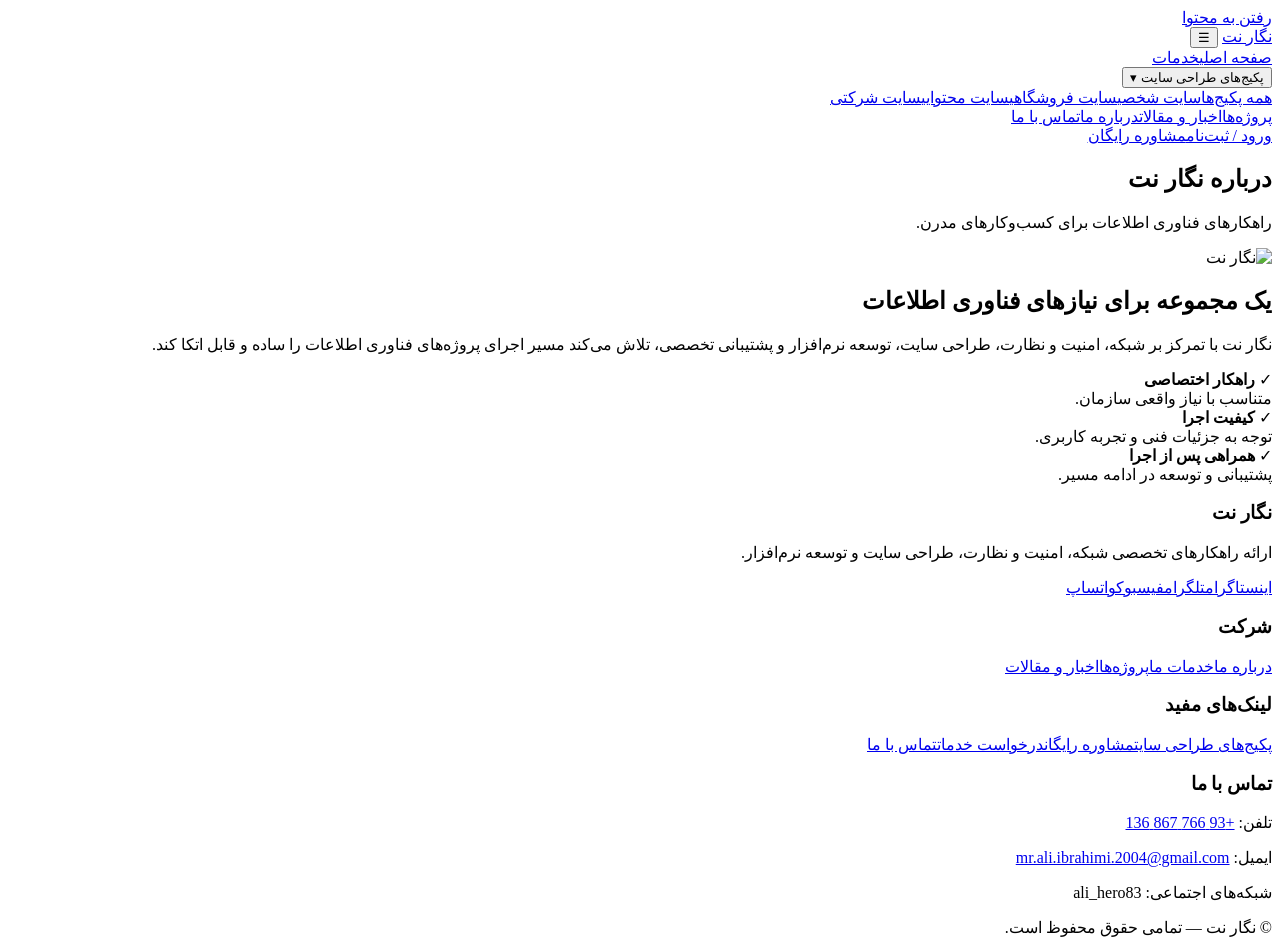
==== about.html @ 1fefc44f "Add files via upload" ====
<!doctype html><html lang="fa" dir="rtl"><head><meta charset="utf-8"><meta name="viewport" content="width=device-width,initial-scale=1"><title>درباره ما | نگار نت</title><meta name="description" content="نگار نت؛ خدمات شبکه، امنیت، نظارت، طراحی سایت و توسعه نرم‌افزار."><link rel="stylesheet" href="assets/style.css"></head><body><a class="skip" href="#content">رفتن به محتوا</a>
<header class="site-header"><div class="container header-inner">
<a class="brand" href="index.html">نگار <span>نت</span></a>
<button class="menu-toggle" aria-label="باز کردن منو">☰</button>
<nav class="nav">
<a href="index.html">صفحه اصلی</a><a href="services.html">خدمات</a>
<div class="dropdown"><button class="dropbtn">پکیج‌های طراحی سایت ▾</button><div class="dropdown-menu">
<a href="pricing.html">همه پکیج‌ها</a><a href="pricing.html#personal">سایت شخصی</a><a href="pricing.html#store">سایت فروشگاهی</a><a href="pricing.html#content">سایت محتوایی</a><a href="pricing.html#company">سایت شرکتی</a></div></div>
<a href="projects.html">پروژه‌ها</a><a href="news.html">اخبار و مقالات</a><a href="about.html">درباره ما</a><a href="contact.html">تماس با ما</a>
</nav><div class="header-actions"><a class="btn btn-outline" href="login.html">ورود / ثبت‌نام</a><a class="btn btn-primary" href="consultation.html">مشاوره رایگان</a></div>
</div></header><main id="content">
<section class="page-hero"><div class="container"><h1>درباره نگار نت</h1><p>راهکارهای فناوری اطلاعات برای کسب‌وکارهای مدرن.</p></div></section>
<section class="section"><div class="container about-grid"><div class="about-image reveal"><img src="https://nvpnovin.ir/wp-content/uploads/2026/06/full.webp" alt="نگار نت"></div><div class="reveal"><h2>یک مجموعه برای نیازهای فناوری اطلاعات</h2><p>نگار نت با تمرکز بر شبکه، امنیت و نظارت، طراحی سایت، توسعه نرم‌افزار و پشتیبانی تخصصی، تلاش می‌کند مسیر اجرای پروژه‌های فناوری اطلاعات را ساده و قابل اتکا کند.</p><div class="checklist"><div class="check">✓ <span><b>راهکار اختصاصی</b><br>متناسب با نیاز واقعی سازمان.</span></div><div class="check">✓ <span><b>کیفیت اجرا</b><br>توجه به جزئیات فنی و تجربه کاربری.</span></div><div class="check">✓ <span><b>همراهی پس از اجرا</b><br>پشتیبانی و توسعه در ادامه مسیر.</span></div></div></div></div></section>
</main><footer class="site-footer"><div class="wide footer-grid">
<div><h3>نگار نت</h3><p>ارائه راهکارهای تخصصی شبکه، امنیت و نظارت، طراحی سایت و توسعه نرم‌افزار.</p><div class="socials"><a href="https://instagram.com/ali_hero83" target="_blank">اینستاگرام</a><a href="https://t.me/ali_hero83" target="_blank">تلگرام</a><a href="https://facebook.com/ali_hero83" target="_blank">فیسبوک</a><a href="https://wa.me/93766867136" target="_blank">واتساپ</a></div></div>
<div><h3>شرکت</h3><div class="footer-links"><a href="about.html">درباره ما</a><a href="services.html">خدمات ما</a><a href="projects.html">پروژه‌ها</a><a href="news.html">اخبار و مقالات</a></div></div>
<div><h3>لینک‌های مفید</h3><div class="footer-links"><a href="pricing.html">پکیج‌های طراحی سایت</a><a href="consultation.html">مشاوره رایگان</a><a href="service-request.html">درخواست خدمات</a><a href="contact.html">تماس با ما</a></div></div>
<div><h3>تماس با ما</h3><p>تلفن: <a href="tel:+93766867136">+93 766 867 136</a></p><p>ایمیل: <a href="mailto:mr.ali.ibrahimi.2004@gmail.com">mr.ali.ibrahimi.2004@gmail.com</a></p><p>شبکه‌های اجتماعی: ali_hero83</p></div>
</div><div class="wide copyright">© <span data-year></span> نگار نت — تمامی حقوق محفوظ است.</div></footer><script src="assets/app.js"></script></body></html>
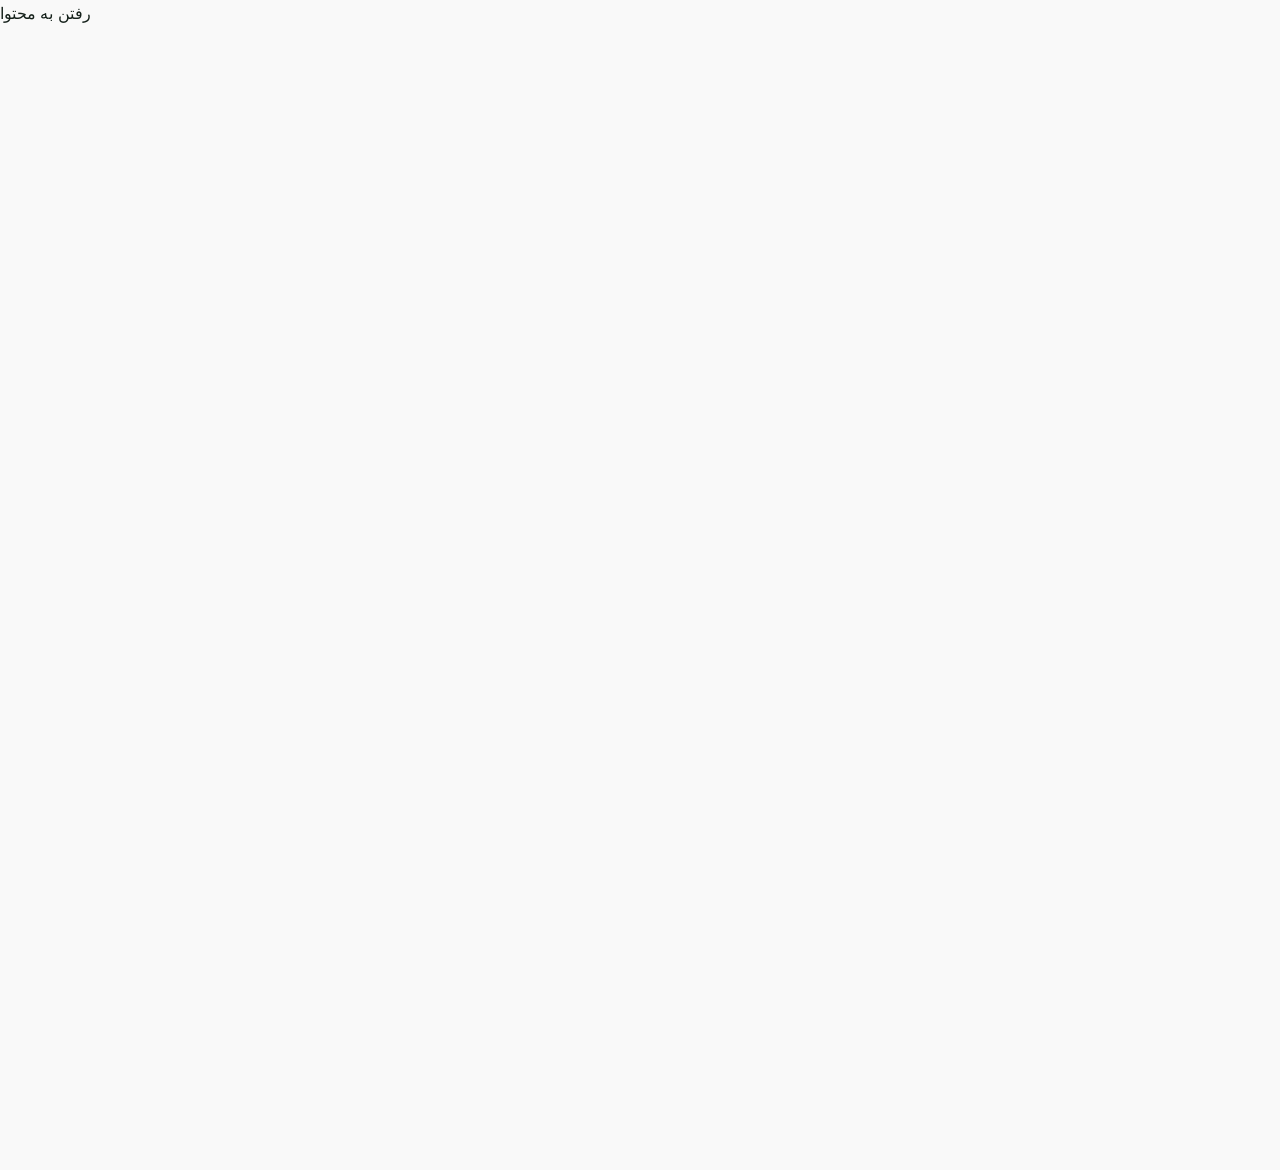
==== commit 2d71fe1f: "Fix NeGarNet static site issues" ====
--- a/about.html
+++ b/about.html
@@ -1,8 +1,8 @@
-<!doctype html><html lang="fa" dir="rtl"><head><meta charset="utf-8"><meta name="viewport" content="width=device-width,initial-scale=1"><title>درباره ما | نگار نت</title><meta name="description" content="نگار نت؛ خدمات شبکه، امنیت، نظارت، طراحی سایت و توسعه نرم‌افزار."><link rel="stylesheet" href="assets/style.css"></head><body><a class="skip" href="#content">رفتن به محتوا</a>
+<!doctype html><html lang="fa" dir="rtl"><head><meta charset="utf-8"><meta name="viewport" content="width=device-width,initial-scale=1"><title>درباره ما | نگار نت</title><meta name="description" content="با نگار نت آشنا شوید؛ خدمات فناوری اطلاعات، شبکه، امنیت، طراحی سایت و پشتیبانی تخصصی."><link rel="stylesheet" href="assets/style.css"></head><body><a class="skip" href="#content">رفتن به محتوا</a>
 <header class="site-header"><div class="container header-inner">
 <a class="brand" href="index.html">نگار <span>نت</span></a>
-<button class="menu-toggle" aria-label="باز کردن منو">☰</button>
-<nav class="nav">
+<button class="menu-toggle" type="button" aria-label="باز کردن منو" aria-controls="site-nav" aria-expanded="false">☰</button>
+<nav class="nav" id="site-nav">
 <a href="index.html">صفحه اصلی</a><a href="services.html">خدمات</a>
 <div class="dropdown"><button class="dropbtn">پکیج‌های طراحی سایت ▾</button><div class="dropdown-menu">
 <a href="pricing.html">همه پکیج‌ها</a><a href="pricing.html#personal">سایت شخصی</a><a href="pricing.html#store">سایت فروشگاهی</a><a href="pricing.html#content">سایت محتوایی</a><a href="pricing.html#company">سایت شرکتی</a></div></div>
@@ -10,9 +10,9 @@
 </nav><div class="header-actions"><a class="btn btn-outline" href="login.html">ورود / ثبت‌نام</a><a class="btn btn-primary" href="consultation.html">مشاوره رایگان</a></div>
 </div></header><main id="content">
 <section class="page-hero"><div class="container"><h1>درباره نگار نت</h1><p>راهکارهای فناوری اطلاعات برای کسب‌وکارهای مدرن.</p></div></section>
-<section class="section"><div class="container about-grid"><div class="about-image reveal"><img src="https://nvpnovin.ir/wp-content/uploads/2026/06/full.webp" alt="نگار نت"></div><div class="reveal"><h2>یک مجموعه برای نیازهای فناوری اطلاعات</h2><p>نگار نت با تمرکز بر شبکه، امنیت و نظارت، طراحی سایت، توسعه نرم‌افزار و پشتیبانی تخصصی، تلاش می‌کند مسیر اجرای پروژه‌های فناوری اطلاعات را ساده و قابل اتکا کند.</p><div class="checklist"><div class="check">✓ <span><b>راهکار اختصاصی</b><br>متناسب با نیاز واقعی سازمان.</span></div><div class="check">✓ <span><b>کیفیت اجرا</b><br>توجه به جزئیات فنی و تجربه کاربری.</span></div><div class="check">✓ <span><b>همراهی پس از اجرا</b><br>پشتیبانی و توسعه در ادامه مسیر.</span></div></div></div></div></section>
+<section class="section"><div class="container about-grid"><div class="about-image reveal"><img src="assets/images/full.webp" alt="نگار نت"></div><div class="reveal"><h2>یک مجموعه برای نیازهای فناوری اطلاعات</h2><p>نگار نت با تمرکز بر شبکه، امنیت و نظارت، طراحی سایت، توسعه نرم‌افزار و پشتیبانی تخصصی، تلاش می‌کند مسیر اجرای پروژه‌های فناوری اطلاعات را ساده و قابل اتکا کند.</p><div class="checklist"><div class="check">✓ <span><b>راهکار اختصاصی</b><br>متناسب با نیاز واقعی سازمان.</span></div><div class="check">✓ <span><b>کیفیت اجرا</b><br>توجه به جزئیات فنی و تجربه کاربری.</span></div><div class="check">✓ <span><b>همراهی پس از اجرا</b><br>پشتیبانی و توسعه در ادامه مسیر.</span></div></div></div></div></section>
 </main><footer class="site-footer"><div class="wide footer-grid">
-<div><h3>نگار نت</h3><p>ارائه راهکارهای تخصصی شبکه، امنیت و نظارت، طراحی سایت و توسعه نرم‌افزار.</p><div class="socials"><a href="https://instagram.com/ali_hero83" target="_blank">اینستاگرام</a><a href="https://t.me/ali_hero83" target="_blank">تلگرام</a><a href="https://facebook.com/ali_hero83" target="_blank">فیسبوک</a><a href="https://wa.me/93766867136" target="_blank">واتساپ</a></div></div>
+<div><h3>نگار نت</h3><p>ارائه راهکارهای تخصصی شبکه، امنیت و نظارت، طراحی سایت و توسعه نرم‌افزار.</p><div class="socials"><a href="https://instagram.com/ali_hero83" target="_blank" rel="noopener noreferrer">اینستاگرام</a><a href="https://t.me/ali_hero83" target="_blank" rel="noopener noreferrer">تلگرام</a><a href="https://facebook.com/ali_hero83" target="_blank" rel="noopener noreferrer">فیسبوک</a><a href="https://wa.me/93766867136" target="_blank" rel="noopener noreferrer">واتساپ</a></div></div>
 <div><h3>شرکت</h3><div class="footer-links"><a href="about.html">درباره ما</a><a href="services.html">خدمات ما</a><a href="projects.html">پروژه‌ها</a><a href="news.html">اخبار و مقالات</a></div></div>
 <div><h3>لینک‌های مفید</h3><div class="footer-links"><a href="pricing.html">پکیج‌های طراحی سایت</a><a href="consultation.html">مشاوره رایگان</a><a href="service-request.html">درخواست خدمات</a><a href="contact.html">تماس با ما</a></div></div>
 <div><h3>تماس با ما</h3><p>تلفن: <a href="tel:+93766867136">+93 766 867 136</a></p><p>ایمیل: <a href="mailto:mr.ali.ibrahimi.2004@gmail.com">mr.ali.ibrahimi.2004@gmail.com</a></p><p>شبکه‌های اجتماعی: ali_hero83</p></div>
--- a/assets/style.css
+++ b/assets/style.css
@@ -0,0 +1,34 @@
+
+:root{
+  --primary:#37d2ff;--secondary:#1f5c6e;--green:#0e7c5a;--bg:#f9f9f9;--surface:#fff;
+  --text:#14201a;--muted:#7c8b82;--soft:#eff5f1;--border:#b5bdbc;--dark:#111;
+  --container:1140px;--wide:1340px;--radius:8px;
+}
+*{box-sizing:border-box}html{scroll-behavior:smooth}body{margin:0;background:var(--bg);color:var(--text);font-family:"Vazirmatn",Tahoma,Arial,sans-serif;line-height:1.75}
+a{color:inherit;text-decoration:none}img{max-width:100%;display:block}.container{width:min(var(--container),calc(100% - 40px));margin:auto}.wide{width:min(var(--wide),calc(100% - 40px));margin:auto}
+.skip{position:absolute;left:-9999px}.skip:focus{left:10px;top:10px;background:#fff;padding:8px;z-index:999}
+.site-header{background:var(--soft);position:sticky;top:0;z-index:100;border-bottom:1px solid rgba(181,189,188,.35)}
+.header-inner{min-height:72px;display:flex;align-items:center;gap:30px;justify-content:space-between}
+.brand{font-weight:700;font-size:19px;white-space:nowrap}.brand span{color:var(--green)}
+.nav{display:flex;align-items:center;gap:25px;font-size:13px}.nav>a,.nav .dropbtn{padding:22px 0;display:block;border:0;background:none;font:inherit;color:var(--text);cursor:pointer}
+.nav a:hover,.nav .dropbtn:hover{color:var(--green)}
+.dropdown{position:relative}.dropdown-menu{position:absolute;right:0;top:64px;min-width:210px;background:#fff;border:1px solid #e7ebe8;border-radius:8px;box-shadow:0 12px 35px #14201a18;padding:8px;opacity:0;visibility:hidden;transform:translateY(8px);transition:.2s}
+.dropdown:hover .dropdown-menu,.dropdown:focus-within .dropdown-menu{opacity:1;visibility:visible;transform:none}.dropdown-menu a{padding:9px 12px;display:block;border-radius:6px}.dropdown-menu a:hover{background:var(--soft)}
+.header-actions{display:flex;gap:8px;align-items:center}.btn{display:inline-flex;align-items:center;justify-content:center;gap:8px;border:0;border-radius:999px;padding:10px 18px;font-weight:600;cursor:pointer;transition:.2s}.btn-primary{background:var(--green);color:#fff}.btn-primary:hover{filter:brightness(.92);transform:translateY(-1px)}.btn-outline{border:1px solid var(--green);color:var(--green);background:#fff}.btn-outline:hover{background:var(--soft)}
+.menu-toggle{display:none;border:0;background:none;font-size:26px;cursor:pointer}
+.hero{background:var(--soft);padding:48px 0 70px}.hero-grid{display:grid;grid-template-columns:1.05fr .95fr;align-items:center;gap:55px}.eyebrow{color:var(--green);font-weight:700;font-size:14px}.hero h1{font-size:clamp(32px,5vw,58px);line-height:1.15;margin:12px 0}.hero h1 span{color:var(--green)}.hero p{font-size:16px;color:var(--muted);max-width:620px}.hero-buttons{display:flex;gap:12px;flex-wrap:wrap;margin-top:24px}.hero-visual{min-height:420px;border-radius:14px;overflow:hidden;position:relative;background:linear-gradient(135deg,#173f4c,#0e7c5a)}.hero-visual img{width:100%;height:100%;object-fit:cover;opacity:.76}.hero-card{position:absolute;right:24px;bottom:24px;background:#ffffffec;border-radius:10px;padding:18px;max-width:310px;box-shadow:0 15px 45px #0002}.hero-card strong{display:block;font-size:18px}.hero-card small{color:var(--muted)}
+.section{padding:75px 0}.section.soft{background:#f7f9f7}.section-head{text-align:center;max-width:760px;margin:0 auto 35px}.section-head h2{font-size:clamp(26px,4vw,40px);margin:0 0 10px}.section-head p{margin:0;color:var(--muted)}
+.grid-4{display:grid;grid-template-columns:repeat(4,1fr);gap:18px}.grid-3{display:grid;grid-template-columns:repeat(3,1fr);gap:18px}.grid-2{display:grid;grid-template-columns:repeat(2,1fr);gap:25px}
+.card{background:#fff;border:1px solid var(--border);border-radius:8px;padding:22px;transition:.25s}.card:hover{transform:translateY(-5px);box-shadow:0 14px 35px #14201a12}.service-card{padding:0;overflow:hidden}.service-card img{width:100%;height:220px;object-fit:cover}.service-body{padding:18px}.service-body h3{font-size:18px;margin:0 0 7px}.service-body p{font-size:13px;color:var(--muted);margin:0 0 15px}.icon{font-size:28px;margin-bottom:10px}
+.about-grid{display:grid;grid-template-columns:1fr 1fr;gap:45px;align-items:center}.about-image{border-radius:10px;overflow:hidden;min-height:360px}.about-image img{width:100%;height:100%;object-fit:cover}.checklist{display:grid;gap:14px;margin:22px 0}.check{display:flex;gap:10px;align-items:flex-start}.check b{color:var(--green)}
+.cta{background:linear-gradient(135deg,#1a4d58cc,#0e7c5acc),url('images/server-roomrack.webp') center/cover; color:#fff;text-align:center}.cta p{color:#eaf3ef}.cta .btn-outline{background:transparent;color:#fff;border-color:#fff}
+.features .card{text-align:center}.features .card p{color:var(--muted);font-size:13px}
+.article img{height:210px;width:100%;object-fit:cover;border-radius:7px;margin-bottom:15px}.article h3{font-size:17px;margin:0 0 7px}.article p{font-size:13px;color:var(--muted);margin:0}
+.page-hero{background:var(--soft);padding:60px 0;text-align:center}.page-hero h1{margin:0 0 8px;font-size:42px}.page-hero p{margin:0;color:var(--muted)}
+.package{position:relative}.package .price{font-size:34px;font-weight:800;color:var(--green);margin:10px 0}.package ul{padding:0;margin:18px 0;list-style:none;color:var(--muted);font-size:14px}.package li{padding:7px 0;border-bottom:1px dashed #dce2df}.package li:last-child{border:0}
+.project img{height:230px;width:100%;object-fit:cover;border-radius:7px}.project h3{margin:12px 0 4px}.project p{color:var(--muted);font-size:13px}
+.contact-grid{display:grid;grid-template-columns:.8fr 1.2fr;gap:25px}.contact-item{padding:17px 0;border-bottom:1px solid #e2e7e4}.contact-item:last-child{border:0}.contact-item small{display:block;color:var(--muted)}.form-note{color:var(--muted);font-size:13px}.form{background:#fff;border:1px solid var(--border);border-radius:8px;padding:25px}.form-grid{display:grid;grid-template-columns:1fr 1fr;gap:15px}.field{display:flex;flex-direction:column;gap:6px}.field.full{grid-column:1/-1}.field input,.field textarea,.field select{width:100%;border:1px solid #d9e0dc;border-radius:6px;padding:11px 12px;font:inherit;background:#fff}.field textarea{min-height:150px;resize:vertical}
+.site-footer{background:#14201a;color:#e8efeb;padding:55px 0 20px}.footer-grid{display:grid;grid-template-columns:1.2fr 1fr 1fr 1.2fr;gap:30px}.site-footer h3{font-size:18px;margin-top:0}.site-footer p,.site-footer a{color:#b9c8c0;font-size:13px}.footer-links{display:grid;gap:7px}.socials{display:flex;gap:8px;flex-wrap:wrap}.socials a{border:1px solid #426055;border-radius:999px;padding:7px 11px}.copyright{border-top:1px solid #31443c;margin-top:35px;padding-top:18px;color:#8fa098;font-size:12px}
+.reveal{opacity:1;transform:none}.js .reveal:not(.show){opacity:0;transform:translateY(20px);transition:opacity .7s,transform .7s}.js .reveal.show{opacity:1;transform:none}@media(prefers-reduced-motion:reduce){html{scroll-behavior:auto}.js .reveal:not(.show){opacity:1;transform:none;transition:none}}
+@media(max-width:1000px){.nav{gap:15px}.grid-4{grid-template-columns:repeat(2,1fr)}.footer-grid{grid-template-columns:repeat(2,1fr)}.hero-grid{grid-template-columns:1fr}.hero-visual{min-height:340px}.about-grid,.contact-grid{grid-template-columns:1fr}}
+@media(max-width:760px){.header-inner{min-height:65px}.menu-toggle{display:block}.nav{display:none;position:absolute;top:65px;right:0;left:0;background:#fff;border-bottom:1px solid #ddd;padding:12px 20px;flex-direction:column;align-items:stretch;gap:0}.nav.open{display:flex}.nav>a,.nav .dropbtn{padding:10px 0}.dropdown-menu{position:static;box-shadow:none;border:0;display:none;opacity:1;visibility:visible;transform:none}.dropdown:hover .dropdown-menu,.dropdown:focus-within .dropdown-menu{display:block}.header-actions{display:none}.grid-4,.grid-3,.grid-2{grid-template-columns:1fr}.section{padding:55px 0}.hero{padding:35px 0 50px}.hero-visual{min-height:280px}.hero h1{font-size:38px}.footer-grid{grid-template-columns:1fr}.form-grid{grid-template-columns:1fr}.field.full{grid-column:auto}}
